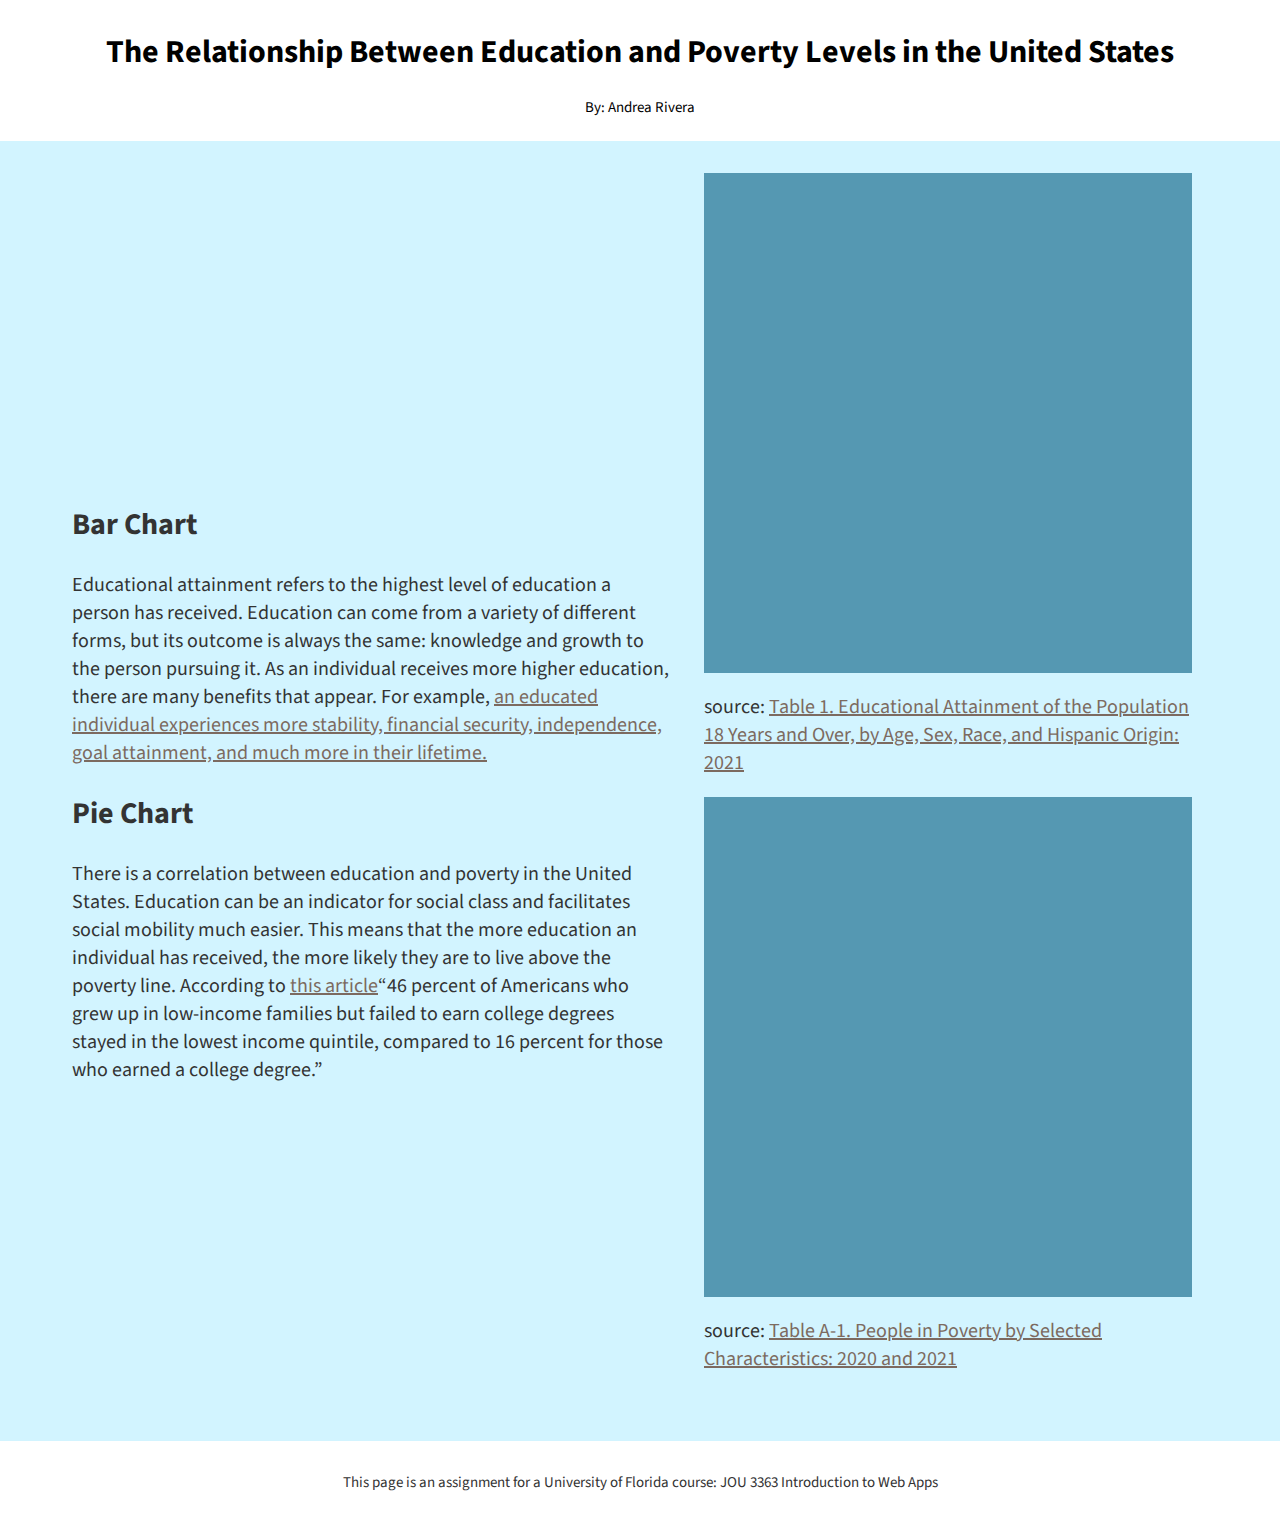
==== index.html @ 3dd525be "assignment completed" ====
<!DOCTYPE html>
<html>
<head>
	<meta charset="utf-8">
  <meta name="viewport" content="width=device-width, initial-scale=1">
	<title> Module 9: Highcharts </title>
  <link rel="preconnect" href="https://fonts.googleapis.com">
  <link rel="preconnect" href="https://fonts.gstatic.com" crossorigin>
  <link href="https://fonts.googleapis.com/css2?family=Playfair+Display:wght@500&family=Source+Sans+Pro:wght@300&display=swap" rel="stylesheet">
	<link href="styles/main.css" rel="stylesheet">
<!-- insert missing elements here  view port meta-->

</head>

<body>
<header>
  <h1> The Relationship Between Education and Poverty Levels in the United States </h1>
    <p> By: Andrea Rivera </p>
</header>

<main>

<section id="text">

<h2> Bar Chart </h2>
<p>  Educational attainment refers to the highest level of education a person has received. Education can come from a variety of different forms, but its outcome is always the same: knowledge and growth to the person pursuing it. As an individual receives more higher education, there are many benefits that appear. For example, <a href="https://www.gcu.edu/blog/teaching-school-administration/why-education-important"> an educated individual experiences more stability, financial security, independence, goal attainment, and much more in their lifetime.</a> </p>

<h2> Pie Chart </h2>
<p> There is a correlation between education and poverty in the United States. Education can be an indicator for social class and facilitates social mobility much easier. This means that the more education an individual has received, the more likely they are to live above the poverty line. According to
<a href="https://www.huffpost.com/entry/americas-poverty-education_b_1826000#:~:text=Poverty%20and%20education%20are%20inextricably%20linked%20where%20education,percent%20for%20those%20who%20earned%20a%20college%20degree."> this article</a>“46 percent of Americans who grew up in low-income families but failed to earn college degrees stayed in the lowest income quintile, compared to 16 percent for those who earned a college degree.”</p>

</section>

<section id="charts">
  <div id="container"></div>
  <p> source: <a href="https://www.census.gov/data/tables/2021/demo/educational-attainment/cps-detailed-tables.html">Table 1. Educational Attainment of the Population 18 Years and Over, by Age, Sex, Race, and Hispanic Origin: 2021</a>
  </p>

  <div id="container2"></div>

<p> source: <a href=https://www.census.gov/data/tables/2022/demo/income-poverty/p60-277.html>Table A-1. People in Poverty by Selected Characteristics: 2020 and 2021</a> </p>

  </section>

</main>
<footer>
  <p> This page is an assignment for a University of Florida course: JOU 3363 Introduction to Web Apps </p>
  </footer>

<!-- bar chart -->
<script src="https://code.highcharts.com/highcharts.js"></script>
<script src="https://code.highcharts.com/modules/exporting.js"></script>
<script src="https://code.highcharts.com/modules/export-data.js"></script>
<script src="https://code.highcharts.com/modules/accessibility.js"></script>
  <script src="scripts/main.js"></script>

</body>
</html>
---- styles/main.css ----
html {
  box-sizing: border-box;
}
*
{
  box-sizing: inherit;
}

body {
  font-family:'Source Sans Pro', arial, sans-serif;
  background: #d2f4ff;
  color: #333;
  margin: 0;
}

h1 h2 {
font-family:'Playfair Display', Georgia, serif;
}

header {
  color: #000;
  background: #fff;
  padding: .5rem;
  margin: 0;
  text-align: center;
}
header p {
  font-size: 15px;
}

footer {
  padding: 1rem;
  text-align: center;
  background: #fff;
  font-size: 15px;
}

main {
  display: flex;
  max-width: 1200px;
  margin: auto;
  padding: 2rem;
  font-size: 20px;
  align-items: center;
}
section {
  max-width: 600px;
}


#charts {
  margin: 0;
  padding: 0 1rem 1rem 2rem ;
  font-size: 20px;
}

#container {
  width: 100%;
  height:500px;
  background:#5598b2;
  padding: 1rem;
}

#container2 {
  width: 100%;
  height: 500px;
  background:#5598b2;
  padding: 1rem;
}

a {
    color: #7c6a60;
}
a:hover {
    color: #f4cdb7;
}

@media screen and (max-width:800px){
  main{
    display: none;
    margin: 1rem;
    padding: 1rem;
  }
  #container {
    height:200px;
  }

  #container2 {
    height: 200px;
  }
/* I couldn't figure this out */
}
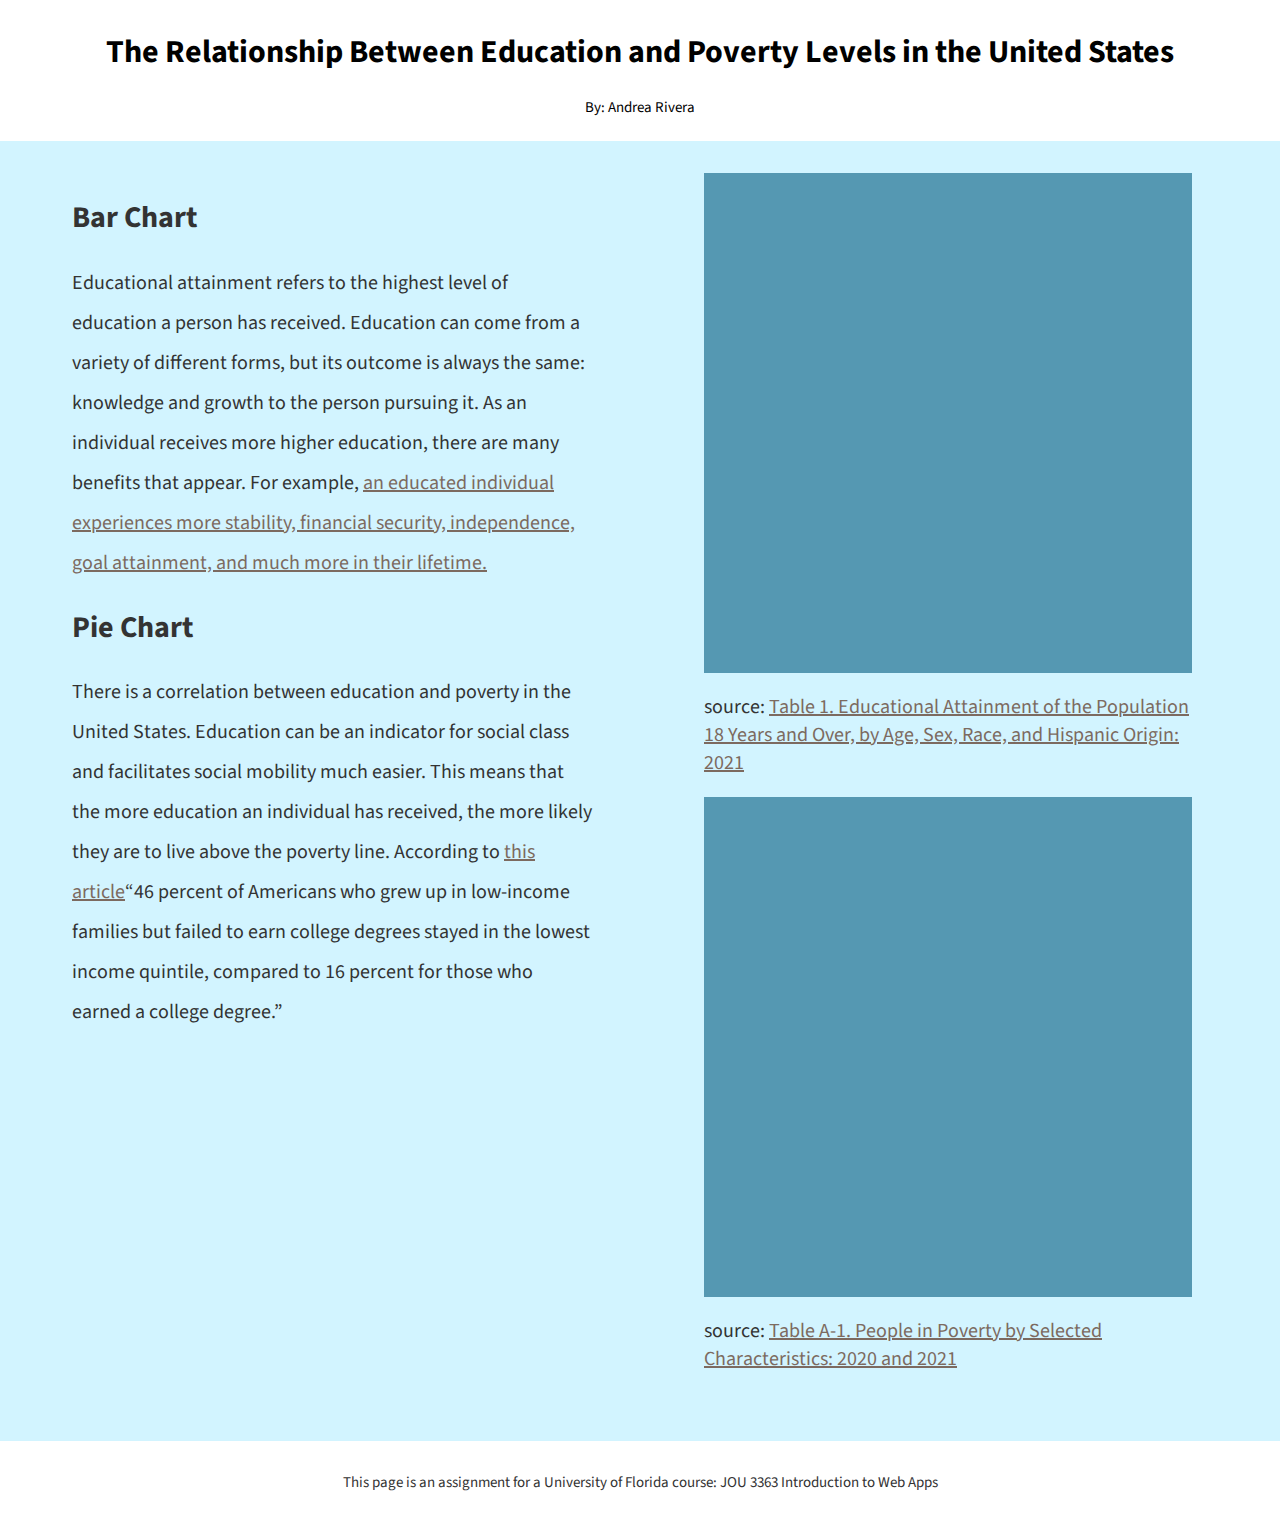
==== commit b307348d: "fixed styles" ====
--- a/index.html
+++ b/index.html
@@ -25,7 +25,7 @@
 <h2> Bar Chart </h2>
 <p>  Educational attainment refers to the highest level of education a person has received. Education can come from a variety of different forms, but its outcome is always the same: knowledge and growth to the person pursuing it. As an individual receives more higher education, there are many benefits that appear. For example, <a href="https://www.gcu.edu/blog/teaching-school-administration/why-education-important"> an educated individual experiences more stability, financial security, independence, goal attainment, and much more in their lifetime.</a> </p>
 
-<h2> Pie Chart </h2>
+<h2> Pie Chart </h2> <!-- change the name to make it more applicable to the content i wrote -->
 <p> There is a correlation between education and poverty in the United States. Education can be an indicator for social class and facilitates social mobility much easier. This means that the more education an individual has received, the more likely they are to live above the poverty line. According to
 <a href="https://www.huffpost.com/entry/americas-poverty-education_b_1826000#:~:text=Poverty%20and%20education%20are%20inextricably%20linked%20where%20education,percent%20for%20those%20who%20earned%20a%20college%20degree."> this article</a>“46 percent of Americans who grew up in low-income families but failed to earn college degrees stayed in the lowest income quintile, compared to 16 percent for those who earned a college degree.”</p>
 
--- a/styles/main.css
+++ b/styles/main.css
@@ -42,12 +42,15 @@
   margin: auto;
   padding: 2rem;
   font-size: 20px;
-  align-items: center;
 }
 section {
   max-width: 600px;
 }
 
+#text {
+  padding-right: 5rem;
+  line-height: 2.5rem;
+}
 
 #charts {
   margin: 0;
@@ -77,17 +80,21 @@
 }
 
 @media screen and (max-width:800px){
-  main{
-    display: none;
-    margin: 1rem;
+  main {
+    display: flex;
     padding: 1rem;
-  }
-  #container {
-    height:200px;
-  }
+}
+section{
+max-width: 400px;
+}
 
-  #container2 {
-    height: 200px;
-  }
-/* I couldn't figure this out */
+#text{
+padding: 1rem;
+min-width: 300px;
 }
+
+#charts{
+padding: 1rem;
+}
+
+}
